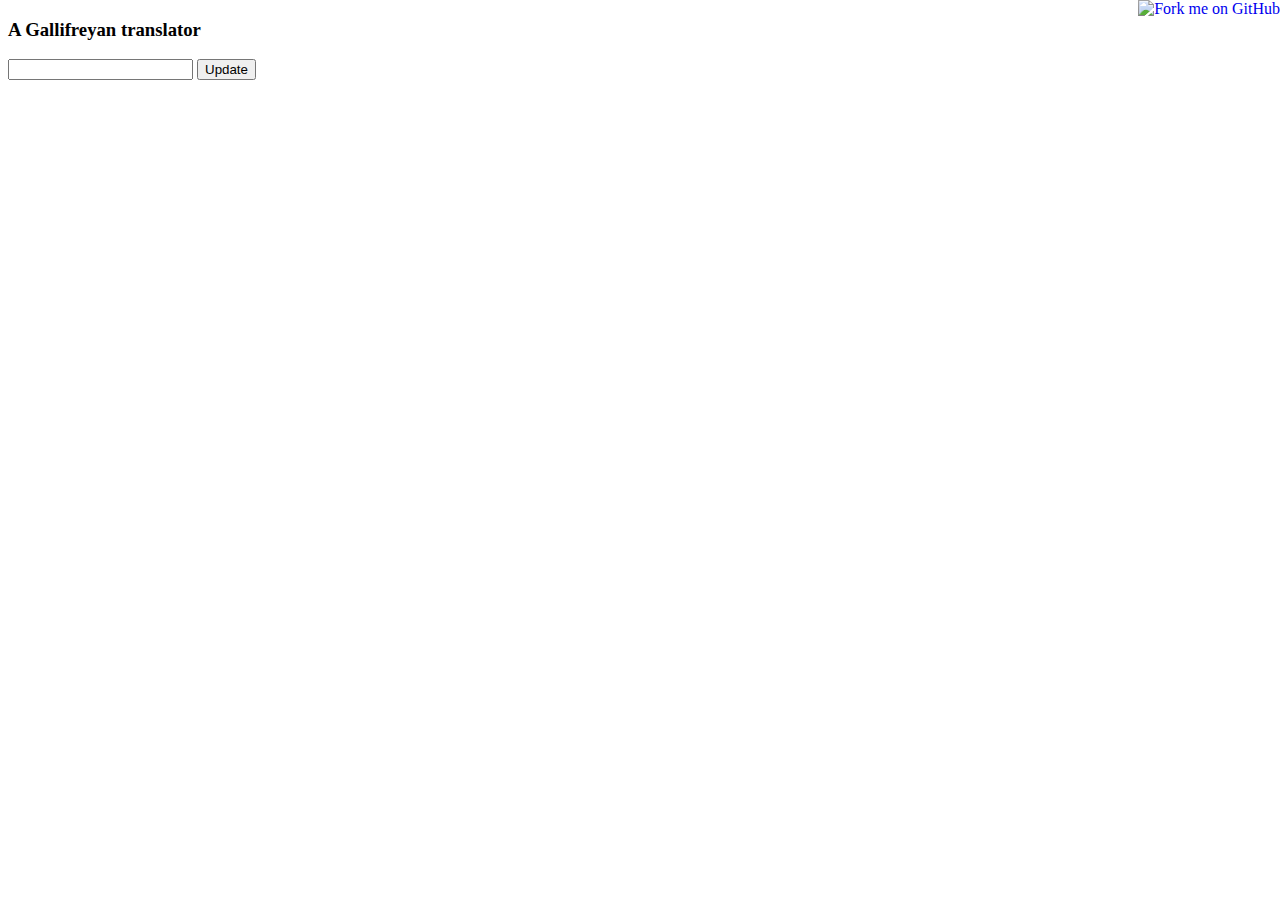
==== index.html @ 3ce3a2cd "Attempted bugfix for a display issue" ====
<!DOCTYPE html>
<html lang="en">
  <head>

    <title>Gallifreyan translator</title>
    <meta name="description" content="An open-source Gallifreyan translator">
    <meta charset="UTF-8">

    <link href="style.css" rel="stylesheet">

  </head>

  <body>
    <div id="textfield-container">
        <h3>A Gallifreyan translator</h3>
        <input></input>
        <button type="button" onclick="updateText(); return false;">Update</button>
    </div>
    <div id="canvas-container">
        <canvas id="canvas">Your browser doesn't support canvas</canvas>
    </div>

    <a href="https://github.com/ccgreen/Gallifreyan">
        <img style="position: absolute; top: 0; right: 0; border: 0;" src="https://s3.amazonaws.com/github/ribbons/forkme_right_red_aa0000.png" alt="Fork me on GitHub">
    </a>

    <script src="https://code.jquery.com/jquery-3.2.1.min.js"
      integrity="sha256-hwg4gsxgFZhOsEEamdOYGBf13FyQuiTwlAQgxVSNgt4="
      crossorigin="anonymous"></script>
    <script src="jquery-mousewheel/jquery.mousewheel.js"></script>
    <script src="canvas2svg/canvas2svg.js"></script>
    <script src="gui.js"></script>
    <script src="intersection.js"></script>
    <script src="scroller/src/Scroller.js"></script>
    <script src="canvasUtils.js"></script>
    <script src="gallifreyan.js"></script>

  </body>
</html>
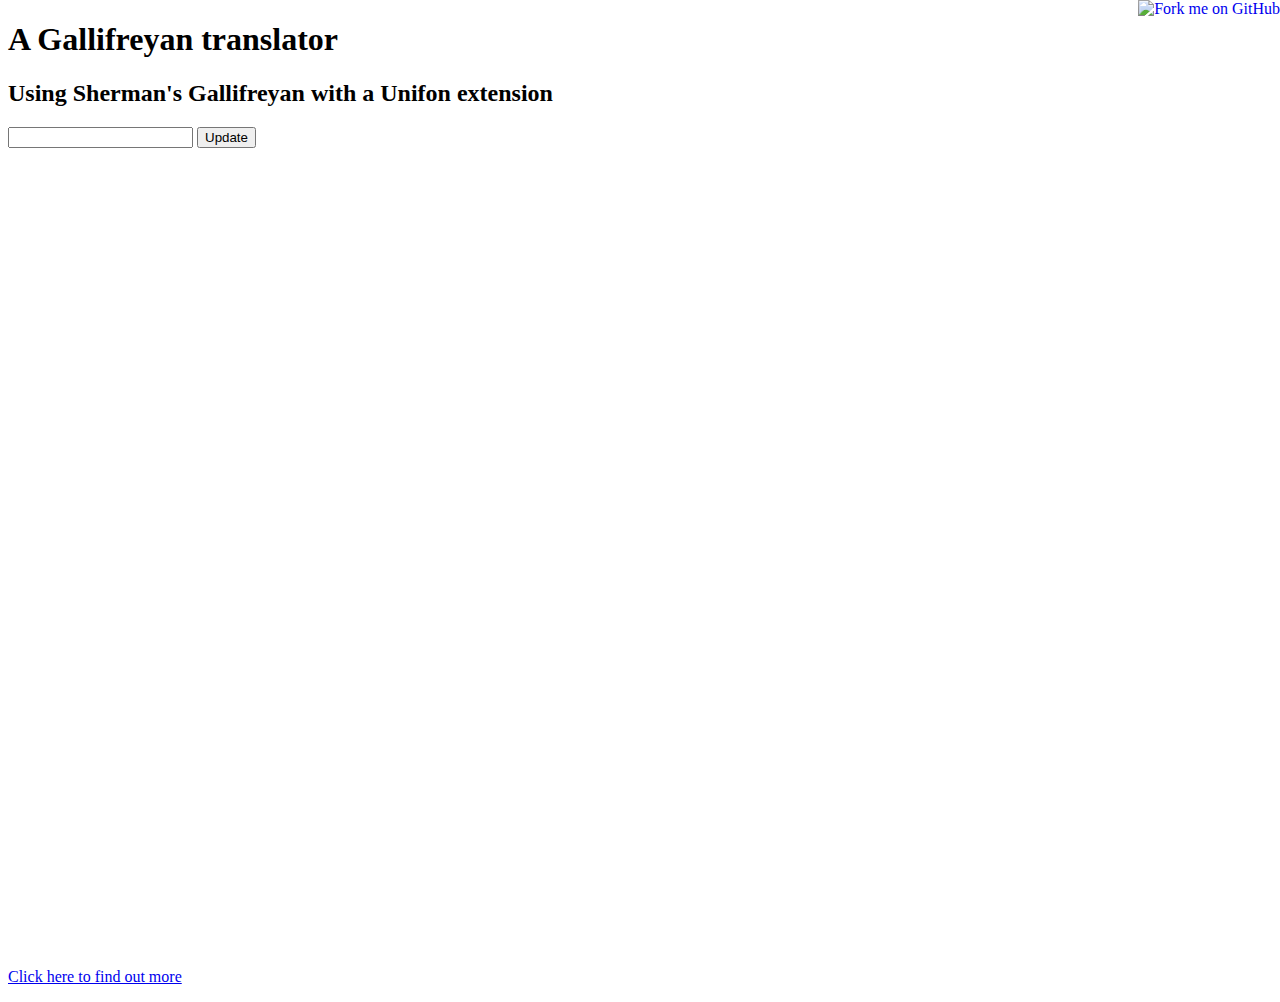
==== commit 6c4bce38: "Added link to documentation from main page" ====
--- a/index.html
+++ b/index.html
@@ -12,20 +12,21 @@
 
   <body>
     <div id="textfield-container">
-        <h3>A Gallifreyan translator</h3>
+        <h1>A Gallifreyan translator</h1>
+		<h2>Using Sherman's Gallifreyan with a Unifon extension</h2>
         <input></input>
         <button type="button" onclick="updateText(); return false;">Update</button>
     </div>
     <div id="canvas-container">
         <canvas id="canvas">Your browser doesn't support canvas</canvas>
     </div>
+	<p><a href="https://ccgreen.github.io/Gallifreyan/documentation.html">Click here to find out more</a></p>
 
     <a href="https://github.com/ccgreen/Gallifreyan">
         <img style="position: absolute; top: 0; right: 0; border: 0;" src="https://s3.amazonaws.com/github/ribbons/forkme_right_red_aa0000.png" alt="Fork me on GitHub">
     </a>
 
     <script src="https://code.jquery.com/jquery-3.2.1.min.js"
-      integrity="sha256-hwg4gsxgFZhOsEEamdOYGBf13FyQuiTwlAQgxVSNgt4="
       crossorigin="anonymous"></script>
     <script src="jquery-mousewheel/jquery.mousewheel.js"></script>
     <script src="canvas2svg/canvas2svg.js"></script>
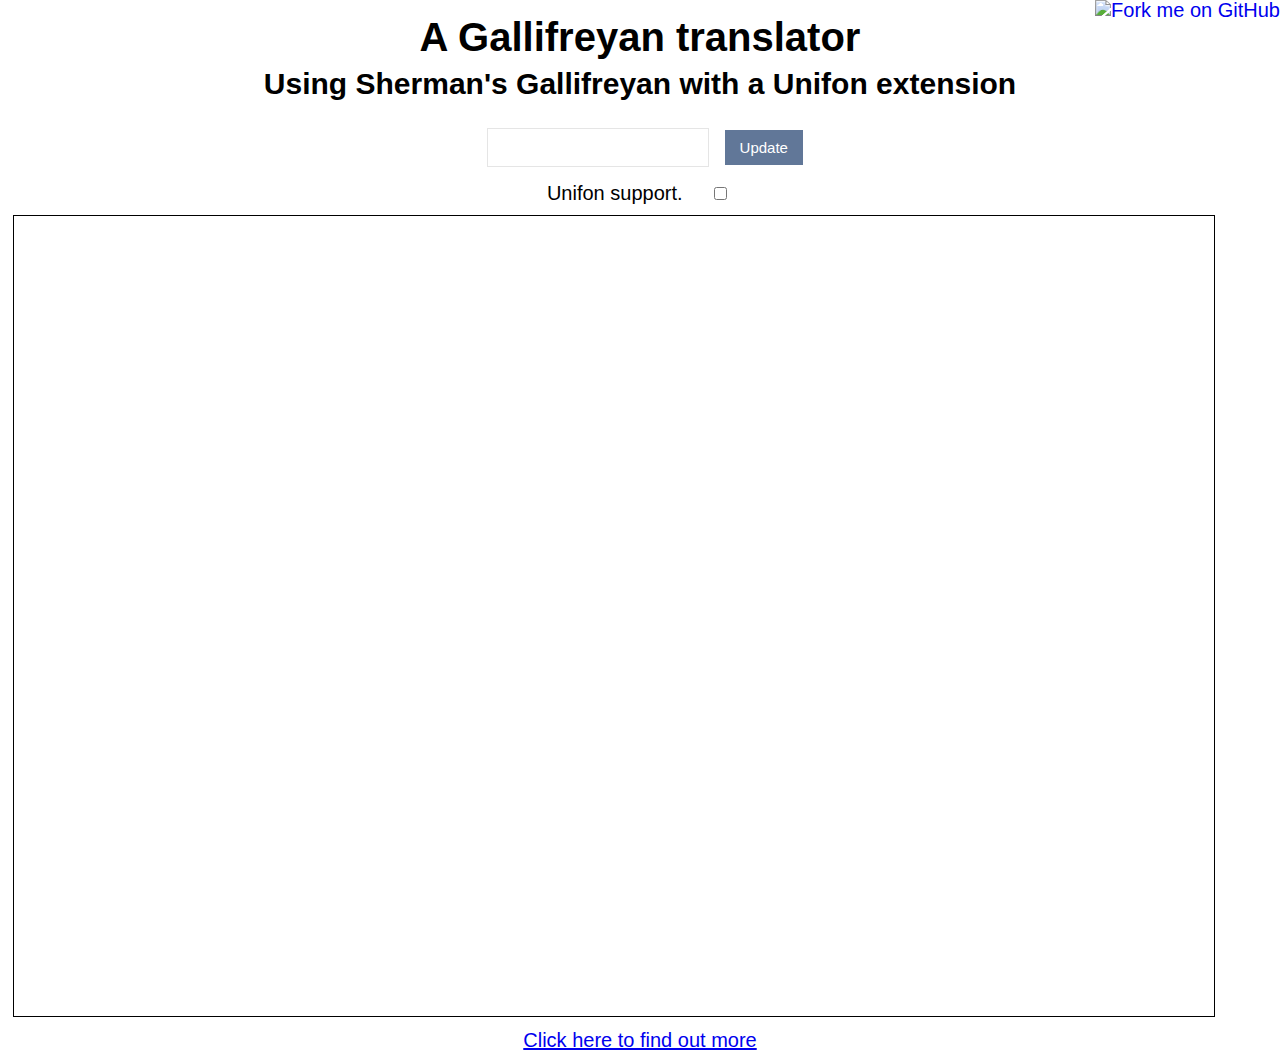
==== commit 3dd313fc: "Can now run without unifon support." ====
--- a/index.html
+++ b/index.html
@@ -16,6 +16,10 @@
 		<h2>Using Sherman's Gallifreyan with a Unifon extension</h2>
         <input></input>
         <button type="button" onclick="updateText(); return false;">Update</button>
+    </div>
+    <div id="checkfield-container">
+        <label for="use_unifon" style="margin-right: 10px; margin-left: 10px;"> Unifon support.</label>
+        <input type="checkbox" id="use_unifon" name="use_unifon" style="width: 25px">
     </div>
     <div id="canvas-container">
         <canvas id="canvas">Your browser doesn't support canvas</canvas>
--- a/style.css
+++ b/style.css
@@ -0,0 +1,44 @@
+body {
+    text-align:center;
+    font: normal 20px/100% Verdana, Tahoma, sans-serif;
+}
+p {
+    margin: 5px;
+}
+canvas {
+    display: inline;
+    border: 1px solid black;
+}
+#canvas-container {
+    width: 95%;
+    padding: 5px;
+}
+#textfield-container {
+    width: 100%;
+    padding: 0px;
+}
+input {
+    margin: 10px;
+    padding: 10px;
+    border: solid 1px #E5E5E5;
+    outline: 0;
+    font-size: 15px;
+    width: 200px;
+    background: #FFFFFF;
+}
+button {
+    width: auto;
+    padding: 9px 15px;
+    background: #617798;
+    border: 0;
+    font-size: 15px;
+    color: #FFFFFF;
+}
+
+.left {
+    display:inline-block;
+}
+
+.right {
+    display:inline-block;
+}
